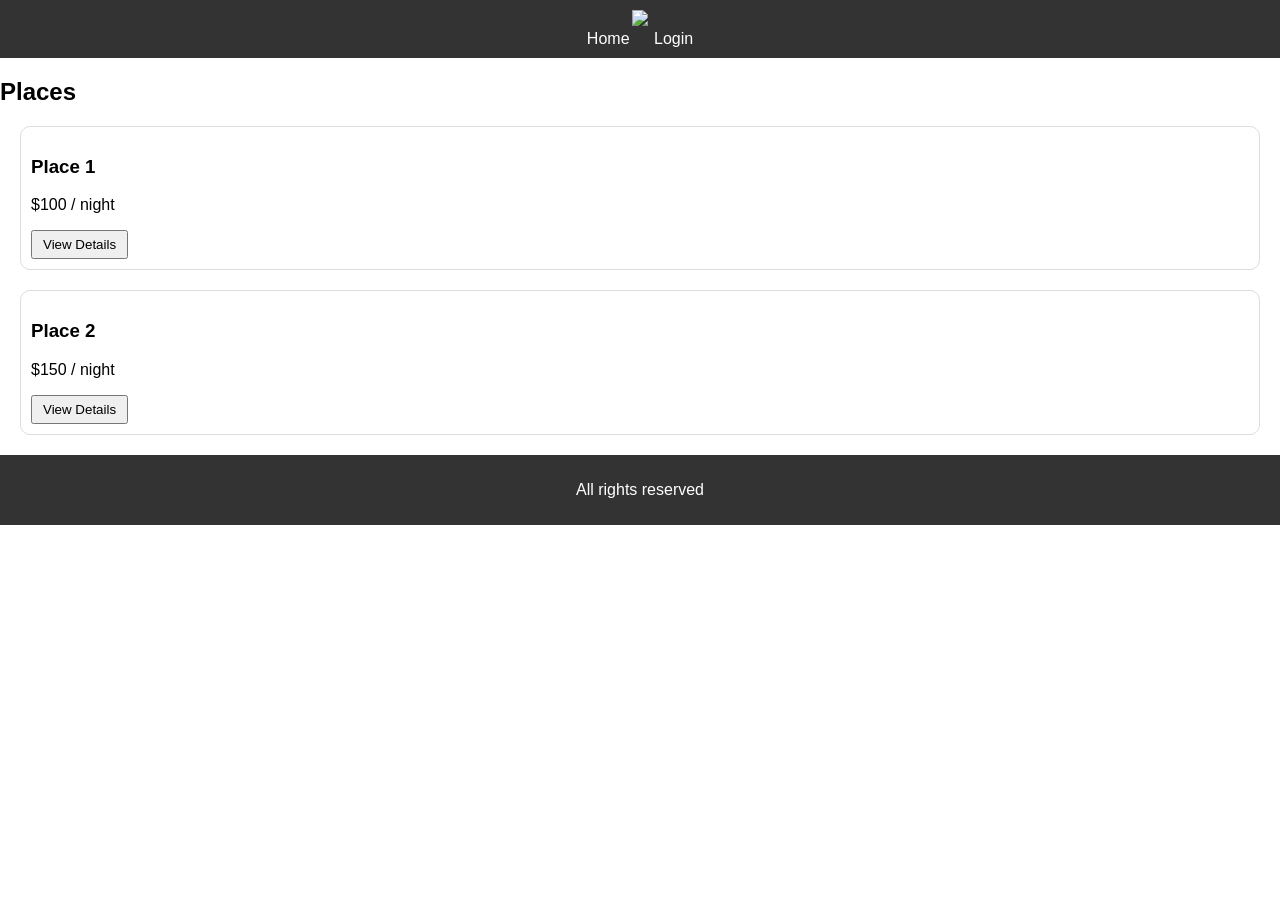
==== part4/index.html @ 269b8c6b "Merge b40d8b074d0d4dfdc5197284ec25fad70650e855 into b61c4ba258fd3fbebb9bc51e34dd9c096fbb2152" ====
<!DOCTYPE html>
<html>
<head>
  <title>Places</title>
  <link rel="stylesheet" href="styles.css">
</head>
<body>

<header>
  <img src="logo.png" class="logo">
  <nav>
    <a href="index.html">Home</a>
    <a href="login.html" class="login-button">Login</a>
  </nav>
</header>

<h2>Places</h2>

<div class="place-card">
  <h3>Place 1</h3>
  <p>$100 / night</p>
  <a href="place.html"><button class="details-button">View Details</button></a>
</div>

<div class="place-card">
  <h3>Place 2</h3>
  <p>$150 / night</p>
  <a href="place.html"><button class="details-button">View Details</button></a>
</div>

<footer>
  <p>All rights reserved</p>
</footer>

</body>
</html>
---- part4/styles.css ----
body {
  font-family: Arial, sans-serif;
  margin: 0;
  padding: 0;
}

header, footer {
  background: #333;
  color: white;
  padding: 10px;
  text-align: center;
}

nav a {
  margin: 0 10px;
  color: white;
  text-decoration: none;
}

.logo {
  width: 50px;
}

.login-button {
  color: white;
}

.place-card, .review-card {
  margin: 20px;
  padding: 10px;
  border: 1px solid #ddd;
  border-radius: 10px;
}

button {
  padding: 5px 10px;
  cursor: pointer;
}

form {
  margin: 20px;
}
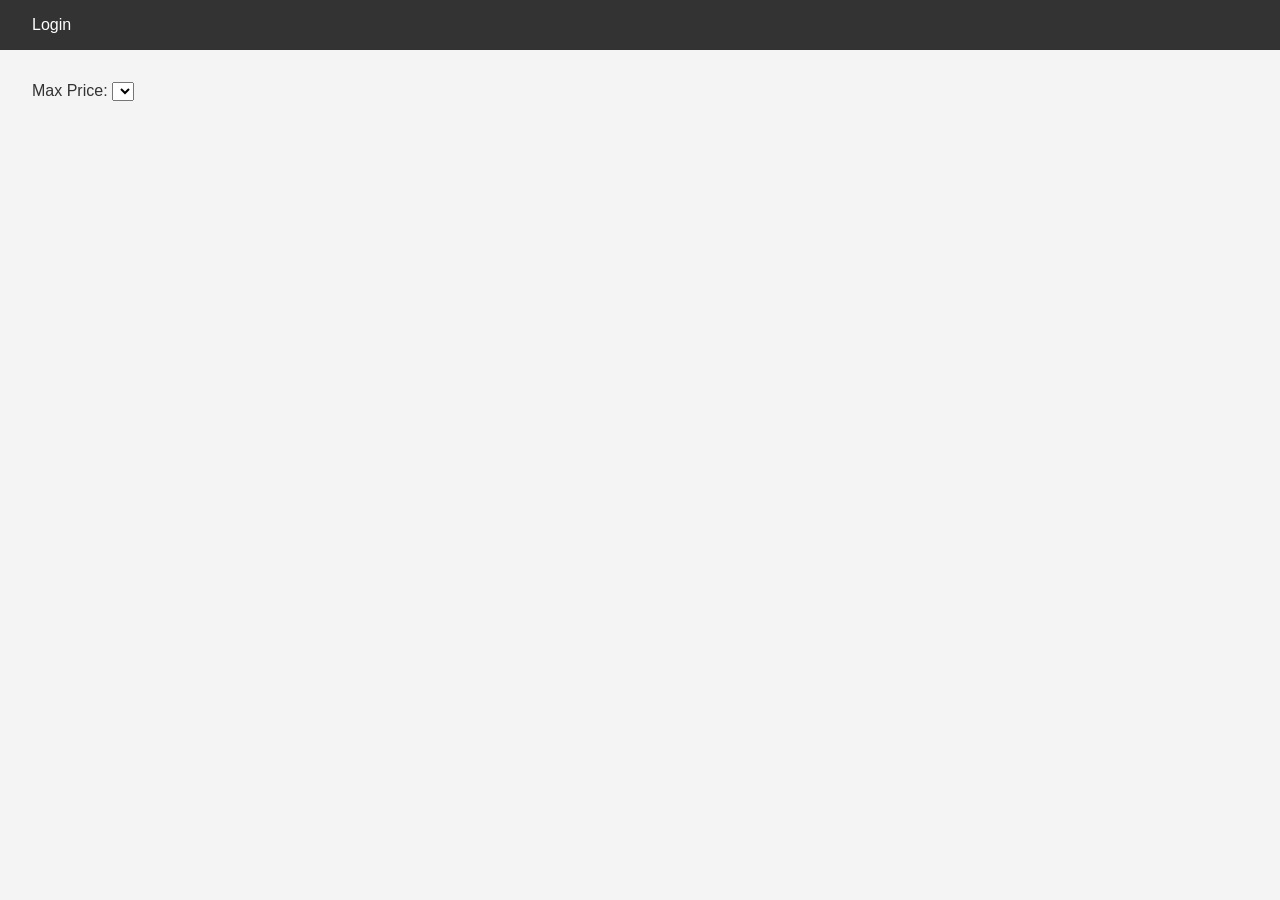
==== commit 888cfe5b: "add base files" ====
--- a/part4/index.html
+++ b/part4/index.html
@@ -1,36 +1,28 @@
 <!DOCTYPE html>
-<html>
+<html lang="en">
 <head>
-  <title>Places</title>
-  <link rel="stylesheet" href="styles.css">
+    <meta charset="UTF-8">
+    <meta name="viewport" content="width=device-width, initial-scale=1.0">
+    <title>List of Places</title>
+    <link rel="stylesheet" href="styles.css">
 </head>
 <body>
-
-<header>
-  <img src="logo.png" class="logo">
-  <nav>
-    <a href="index.html">Home</a>
-    <a href="login.html" class="login-button">Login</a>
-  </nav>
-</header>
-
-<h2>Places</h2>
-
-<div class="place-card">
-  <h3>Place 1</h3>
-  <p>$100 / night</p>
-  <a href="place.html"><button class="details-button">View Details</button></a>
-</div>
-
-<div class="place-card">
-  <h3>Place 2</h3>
-  <p>$150 / night</p>
-  <a href="place.html"><button class="details-button">View Details</button></a>
-</div>
-
-<footer>
-  <p>All rights reserved</p>
-</footer>
-
+    <header>
+        <nav>
+            <a href="login.html" id="login-link">Login</a>
+        </nav>
+    </header>
+    <main>
+        <section id="filter">
+            <label for="price-filter">Max Price:</label>
+            <select id="price-filter">
+                <!-- Options will be populated dynamically -->
+            </select>
+        </section>
+        <section id="places-list">
+            <!-- List of places will be populated dynamically -->
+        </section>
+    </main>
+    <script src="scripts.js"></script>
 </body>
 </html>
--- a/part4/styles.css
+++ b/part4/styles.css
@@ -1,42 +1,32 @@
-body {
-  font-family: Arial, sans-serif;
-  margin: 0;
-  padding: 0;
+/* 
+  This is a SAMPLE File to get you started. Follow the instructions on the project to complete the tasks. 
+  You'll probably need to override some of theese styles.
+*/
+
+* {
+    box-sizing: border-box;
+    margin: 0;
+    padding: 0;
+    font-family: Arial, sans-serif;
 }
 
-header, footer {
-  background: #333;
-  color: white;
-  padding: 10px;
-  text-align: center;
+body {
+    background-color: #f4f4f4;
+    color: #333;
+}
+
+header {
+    background-color: #333;
+    color: #fff;
+    padding: 1rem;
 }
 
 nav a {
-  margin: 0 10px;
-  color: white;
-  text-decoration: none;
+    color: #fff;
+    text-decoration: none;
+    margin-left: 1rem;
 }
 
-.logo {
-  width: 50px;
+main {
+    padding: 2rem;
 }
-
-.login-button {
-  color: white;
-}
-
-.place-card, .review-card {
-  margin: 20px;
-  padding: 10px;
-  border: 1px solid #ddd;
-  border-radius: 10px;
-}
-
-button {
-  padding: 5px 10px;
-  cursor: pointer;
-}
-
-form {
-  margin: 20px;
-}
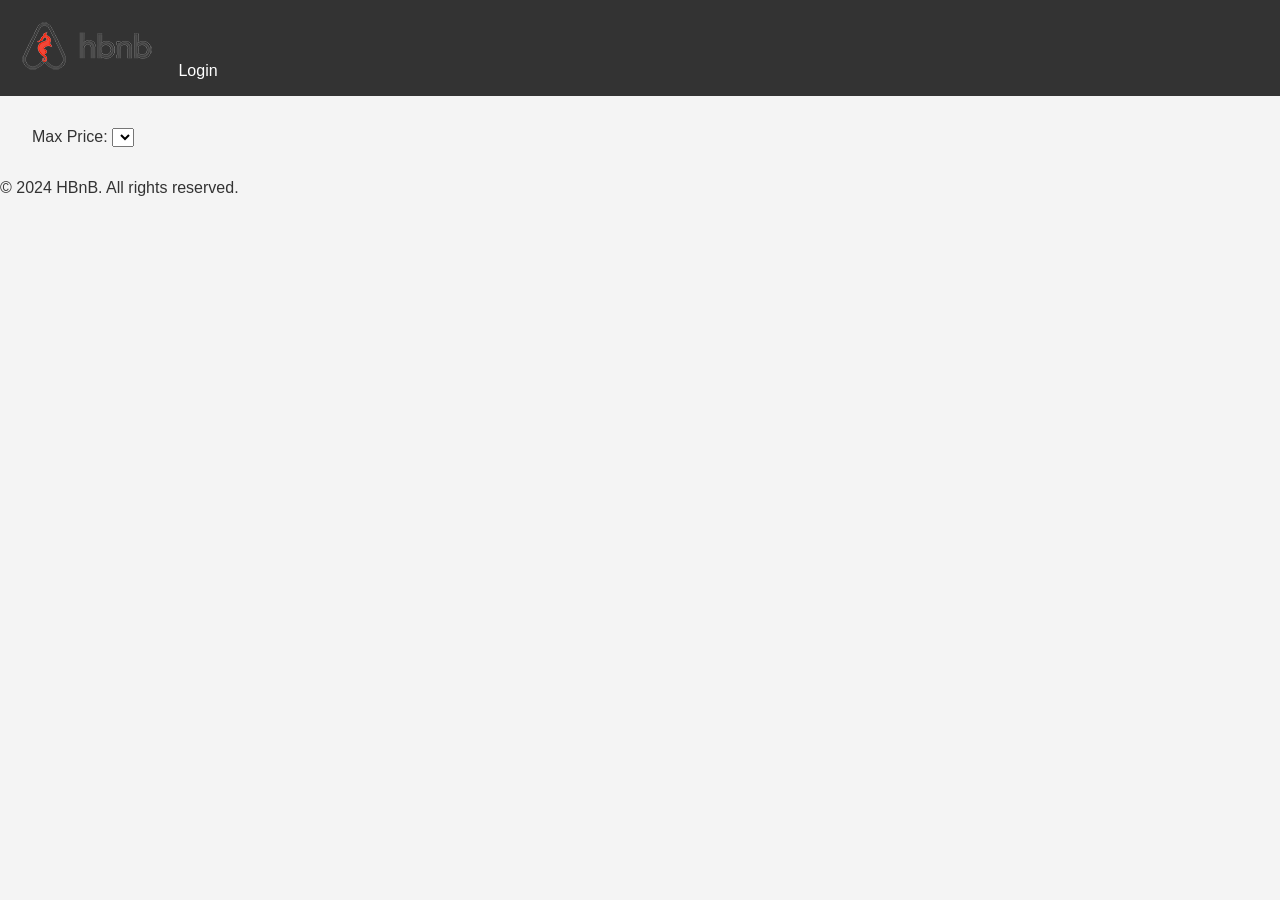
==== commit 1015affc: "add header and footer" ====
--- a/part4/index.html
+++ b/part4/index.html
@@ -9,7 +9,8 @@
 <body>
     <header>
         <nav>
-            <a href="login.html" id="login-link">Login</a>
+            <img src="images/logo.png" alt="HBnB Logo" class="logo">
+            <a href="login.html" class="login-button" id="login-link">Login</a>
         </nav>
     </header>
     <main>
@@ -23,6 +24,9 @@
             <!-- List of places will be populated dynamically -->
         </section>
     </main>
+    <footer>
+        <p>© 2024 HBnB. All rights reserved.</p>
+    </footer>
     <script src="scripts.js"></script>
 </body>
 </html>
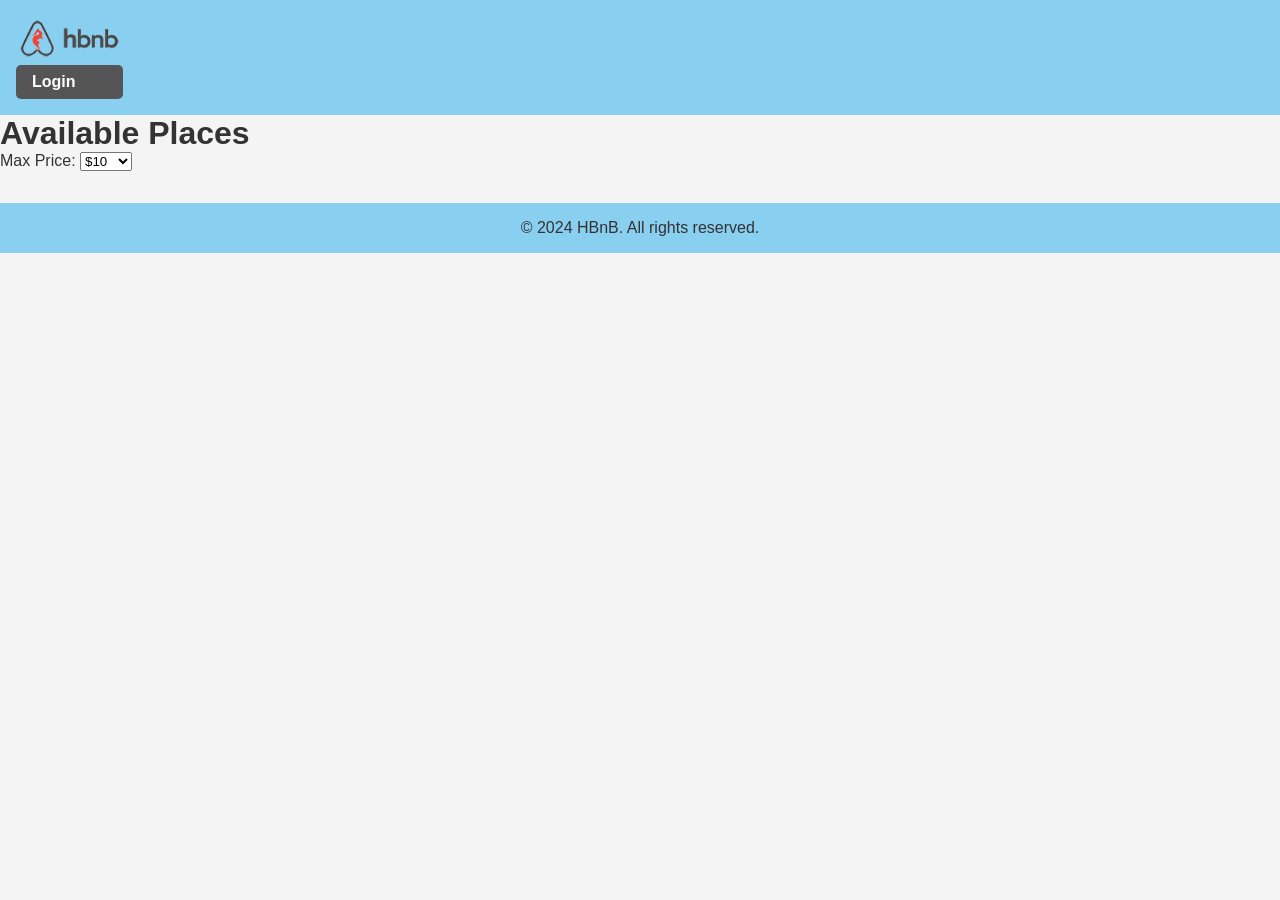
==== commit e1b8a4e4: "simple tweaks, and adding a baby blue theme" ====
--- a/part4/index.html
+++ b/part4/index.html
@@ -14,6 +14,7 @@
         </nav>
     </header>
     <main>
+        <h1>Available Places</h1>
         <section id="filter">
             <label for="price-filter">Max Price:</label>
             <select id="price-filter">
--- a/part4/styles.css
+++ b/part4/styles.css
@@ -1,6 +1,6 @@
 /* 
   This is a SAMPLE File to get you started. Follow the instructions on the project to complete the tasks. 
-  You'll probably need to override some of theese styles.
+  You'll probably need to override some of these styles.
 */
 
 * {
@@ -16,17 +16,221 @@
 }
 
 header {
-    background-color: #333;
-    color: #fff;
+    background-color: #89CFF0;
+    color: #333;
     padding: 1rem;
-}
-
-nav a {
+
+    display: flex;
+    justify-content: space-between;
+    align-items: center;
+}
+
+header .logo {
+    height: 45px;
+}
+
+header .login-button {
     color: #fff;
     text-decoration: none;
-    margin-left: 1rem;
-}
-
-main {
+    font-weight: bold;
+    background-color: #555;
+    padding: 0.5rem 1rem;
+    border-radius: 5px;
+}
+
+header .login-button:hover {
+    background-color: #777;
+}
+
+
+/* ---------------------- */
+/* FOOTER                 */
+/* ---------------------- */
+
+footer {
+    background-color: #89CFF0;
+    color: #333;
+    text-align: center;
+    padding: 1rem;
+    margin-top: 2rem;
+}
+
+
+/* ---------------------- */
+/* FILTER SECTION         */
+/* ---------------------- */
+
+.filter-section label {
+    margin-right: 10px;
+    font-weight: bold;
+}
+
+.filter-section select {
+    padding: 5px;
+    border-radius: 5px;
+}
+
+
+/* ---------------------- */
+/* PLACE CARDS            */
+/* (fixed parameters)     */
+/* ---------------------- */
+
+.place-card, .review-card {
+    margin: 20px;
+    padding: 10px;
+    border: 1px solid #ddd;
+    border-radius: 10px;
+}
+
+/* Additional layout for place cards */
+.place-card {
+    display: flex;
+    justify-content: space-between;
+    align-items: center;
+    text-align: center;
+    background-color: #fff;
+    flex-direction: column;
+}
+
+.place-card .place-info {
+    flex: 1;
+    text-align: center;
+}
+
+.place-card .price {
+    font-weight: bold;
+    margin-right: 20px;
+}
+
+.details-button {
+    background-color: #89CFF0;
+    color: #fff;
+    padding: 0.5rem 1rem;
+    text-decoration: none;
+    border-radius: 5px;
+}
+
+.details-button:hover {
+    background-color: #6fbde3;
+}
+
+
+/* ---------------------- */
+/* PLACE DETAILS PAGE     */
+/* ---------------------- */
+
+.place-details {
+    margin-bottom: 2rem;
+}
+
+.place-info {
+    margin-top: 1rem;
+    line-height: 1.6;
+    text-align: center;
+}
+
+.place-info span {
+    color: #0077cc;
+    font-weight: bold;
+}
+
+
+/* ---------------------- */
+/* REVIEW CARDS           */
+/* ---------------------- */
+
+.review-card .username {
+    font-weight: bold;
+    margin-bottom: 5px;
+}
+
+.review-card .rating {
+    color: gold;
+    margin-bottom: 10px;
+}
+
+.review-card .comment {
+    line-height: 1.5;
+}
+
+
+/* ---------------------- */
+/* LOGIN FORM             */
+/* ---------------------- */
+
+#login-form {
+    max-width: 400px;
+    margin: 40px auto;
+    background: #fff;
     padding: 2rem;
-}
+    border-radius: 10px;
+    box-shadow: 0 0 10px rgba(0,0,0,0.1);
+}
+
+#login-form input,
+#login-form button {
+    width: 100%;
+    margin-top: 10px;
+    padding: 10px;
+}
+
+
+/* ---------------------- */
+/* ADD REVIEW FORM        */
+/* ---------------------- */
+
+.add-review,
+#review-form {
+    max-width: 600px;
+    margin: 20px auto;
+}
+
+#review-form textarea {
+    width: 100%;
+    height: 120px;
+    padding: 10px;
+    border-radius: 5px;
+}
+
+#review-form select {
+    width: 100%;
+    padding: 10px;
+    border-radius: 5px;
+}
+
+#review-form button {
+    margin-top: 15px;
+    padding: 10px;
+    width: 100%;
+    background-color: #89CFF0;
+    color: #fff;
+    border: none;
+    border-radius: 5px;
+}
+
+#review-form button:hover {
+    background-color: #6fbde3;
+}
+
+/* ---------------------- */
+/* PLACES GRID            */
+/* ---------------------- */
+
+#places-list {
+    display: grid;
+    grid-template-columns: repeat(3, 1fr);
+    gap: 20px;
+}
+
+.place-card {
+    background-color: #fff;
+    text-align: center;
+    flex-direction: column;
+}
+
+#place-title {
+    text-align: center;
+    font-size: 2.5rem;
+    margin-bottom: 20px;
+}
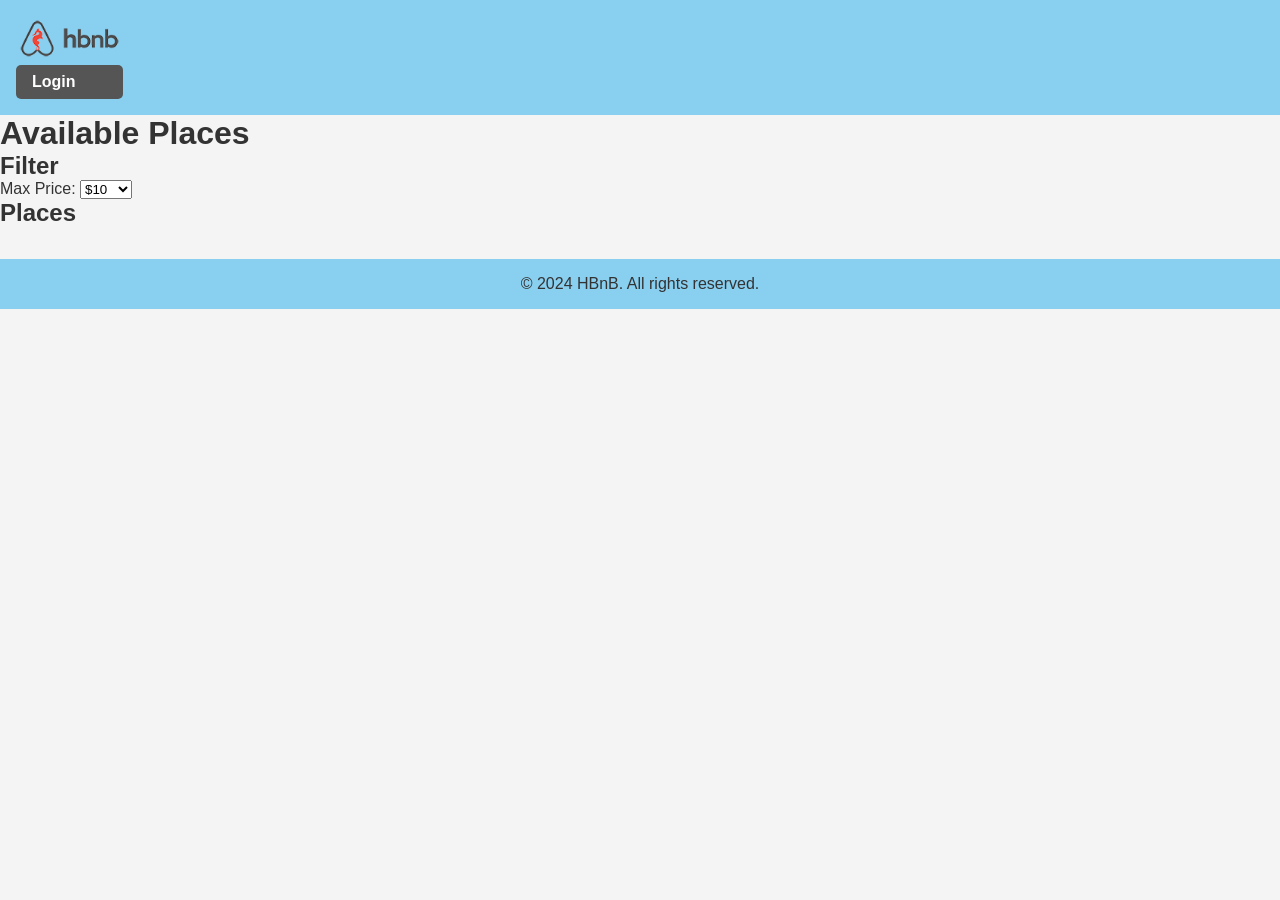
==== commit aaf53549: "fix W3C Validator page warring" ====
--- a/part4/index.html
+++ b/part4/index.html
@@ -16,12 +16,14 @@
     <main>
         <h1>Available Places</h1>
         <section id="filter">
+            <h2>Filter</h2>
             <label for="price-filter">Max Price:</label>
             <select id="price-filter">
                 <!-- Options will be populated dynamically -->
             </select>
         </section>
         <section id="places-list">
+            <h2>Places</h2>
             <!-- List of places will be populated dynamically -->
         </section>
     </main>
